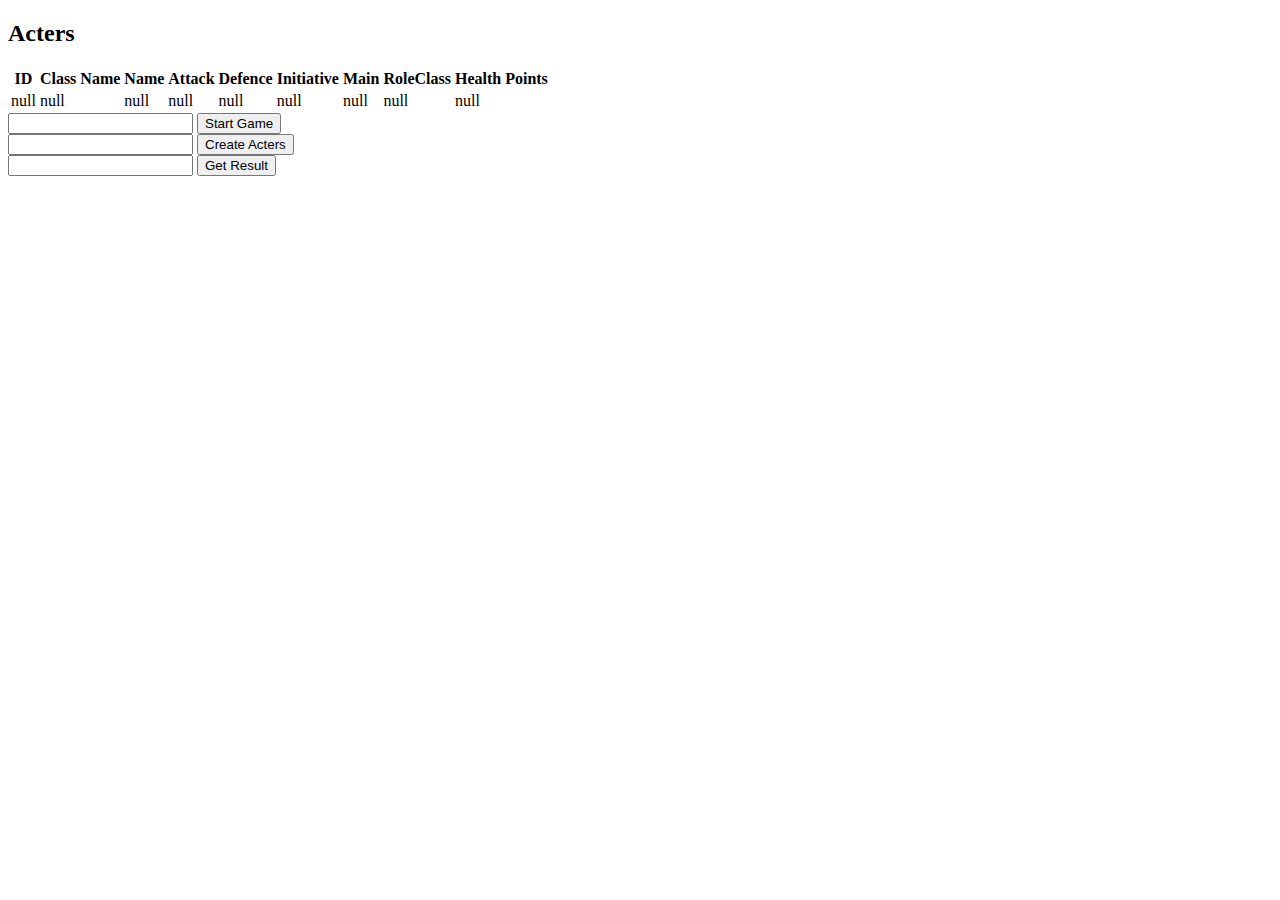
==== src/main/resources/templates/acters.html @ 96573241 "Added showing table with all acters, Game repository, acterService" ====
<!DOCTYPE html>
<html lang="en" xmlns:th="http://www.w3.org/1999/xhtml">
<head>
    <meta charset="UTF-8" xmlns:th="http://www.thymeleaf.org"/>
    <title>Role Play Game</title>
</head>
<body>
<div class="container">
    <h2>Acters</h2>
    <table class="table table-striped">
        <thead>
        <tr>
            <th>ID</th>
            <th>Class Name</th>
            <th>Name</th>
            <th>Attack</th>
            <th>Defence</th>
            <th>Initiative</th>
            <th>Main</th>
            <th>RoleClass</th>
            <th>Health Points</th>
        </tr>
        </thead>
        <tbody>
            <tr th:each="acter : ${acters}">
                <td th:text="${acter.id}">null</td>
                <td th:text="${acter.className}">null</td>
                <td th:text="${acter.name}">null</td>
                <td th:text="${acter.attack}">null</td>
                <td th:text="${acter.defence}">null</td>
                <td th:text="${acter.initiative}">null</td>
                <td th:text="${acter.main}">null</td>
                <td th:if="${acter != null}" th:text="${acter.roleClass}">null</td>
                <td th:text="${acter.healthPoints}">null</td>
            </tr>
        </tbody>
    </table>
    <!--Treba napraviti da se vrednost polja prosledi kao url th:field="*{id}"-->
    <form method="GET" th:action="@{/games/start/10}">
        <input type="number" class="form-control" >
        <button type="submit" class="form-control">Start Game</button>
    </form>
    <form method="POST" th:action="@{/createActers/10}">
        <input type="number" class="create_acters" >
        <input type="submit" value="Create Acters">
    </form>
    <form method="GET" th:action="@{/result/1}">
        <input type="number" class="form-control" >
        <input type="submit" value="Get Result">
    </form>

</div>
</body>
</html>
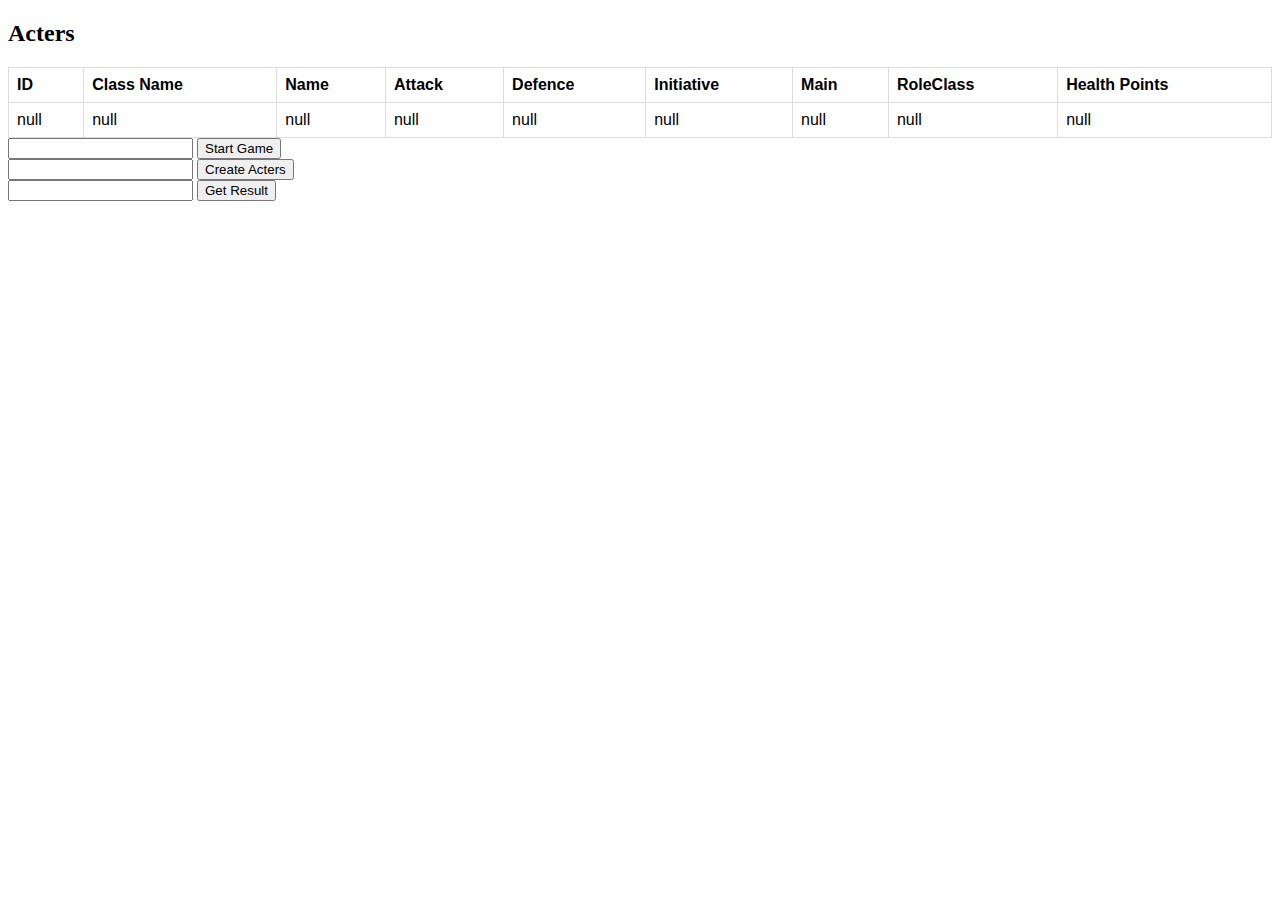
==== commit 3ef3f397: "Made GameActer class, small fixes" ====
--- a/src/main/resources/templates/acters.html
+++ b/src/main/resources/templates/acters.html
@@ -3,11 +3,28 @@
 <head>
     <meta charset="UTF-8" xmlns:th="http://www.thymeleaf.org"/>
     <title>Role Play Game</title>
+    <style>
+        table {
+            font-family: arial, sans-serif;
+            border-collapse: collapse;
+            width: 100%;
+        }
+
+        td, th {
+            border: 1px solid #dddddd;
+            text-align: left;
+            padding: 8px;
+        }
+
+        tr:nth-child(even) {
+            background-color: #dddddd;
+        }
+    </style>
 </head>
 <body>
 <div class="container">
     <h2>Acters</h2>
-    <table class="table table-striped">
+    <table>
         <thead>
         <tr>
             <th>ID</th>
@@ -22,30 +39,29 @@
         </tr>
         </thead>
         <tbody>
-            <tr th:each="acter : ${acters}">
-                <td th:text="${acter.id}">null</td>
-                <td th:text="${acter.className}">null</td>
-                <td th:text="${acter.name}">null</td>
-                <td th:text="${acter.attack}">null</td>
-                <td th:text="${acter.defence}">null</td>
-                <td th:text="${acter.initiative}">null</td>
-                <td th:text="${acter.main}">null</td>
-                <td th:if="${acter != null}" th:text="${acter.roleClass}">null</td>
-                <td th:text="${acter.healthPoints}">null</td>
-            </tr>
+        <tr th:each="acter : ${acter}">
+            <td th:text="${acter.id}">null</td>
+            <td th:text="${acter.className}">null</td>
+            <td th:text="${acter.name}">null</td>
+            <td th:text="${acter.attack}">null</td>
+            <td th:text="${acter.defence}">null</td>
+            <td th:text="${acter.initiative}">null</td>
+            <td th:text="${acter.main}">null</td>
+            <td th:if="${acter != null}" th:text="${acter.roleClass}">null</td>
+            <td th:text="${acter.healthPoints}">null</td>
+        </tr>
         </tbody>
     </table>
-    <!--Treba napraviti da se vrednost polja prosledi kao url th:field="*{id}"-->
-    <form method="GET" th:action="@{/games/start/10}">
-        <input type="number" class="form-control" >
+    <form method="GET" th:action="@{/games/start/}" modelAttribute="rounds">
+        <input type="number" name="rounds" th:value="*{rounds}">
         <button type="submit" class="form-control">Start Game</button>
     </form>
-    <form method="POST" th:action="@{/createActers/10}">
-        <input type="number" class="create_acters" >
+    <form method="GET" th:action="@{/createActers/}" modelAttribute="range">
+        <input type="number" name="range" th:value="*{range}">
         <input type="submit" value="Create Acters">
     </form>
-    <form method="GET" th:action="@{/result/1}">
-        <input type="number" class="form-control" >
+    <form method="GET" th:action="@{/result/}" modelAttribute="id">
+        <input type="number" name="id" th:value="*{id}">
         <input type="submit" value="Get Result">
     </form>
 
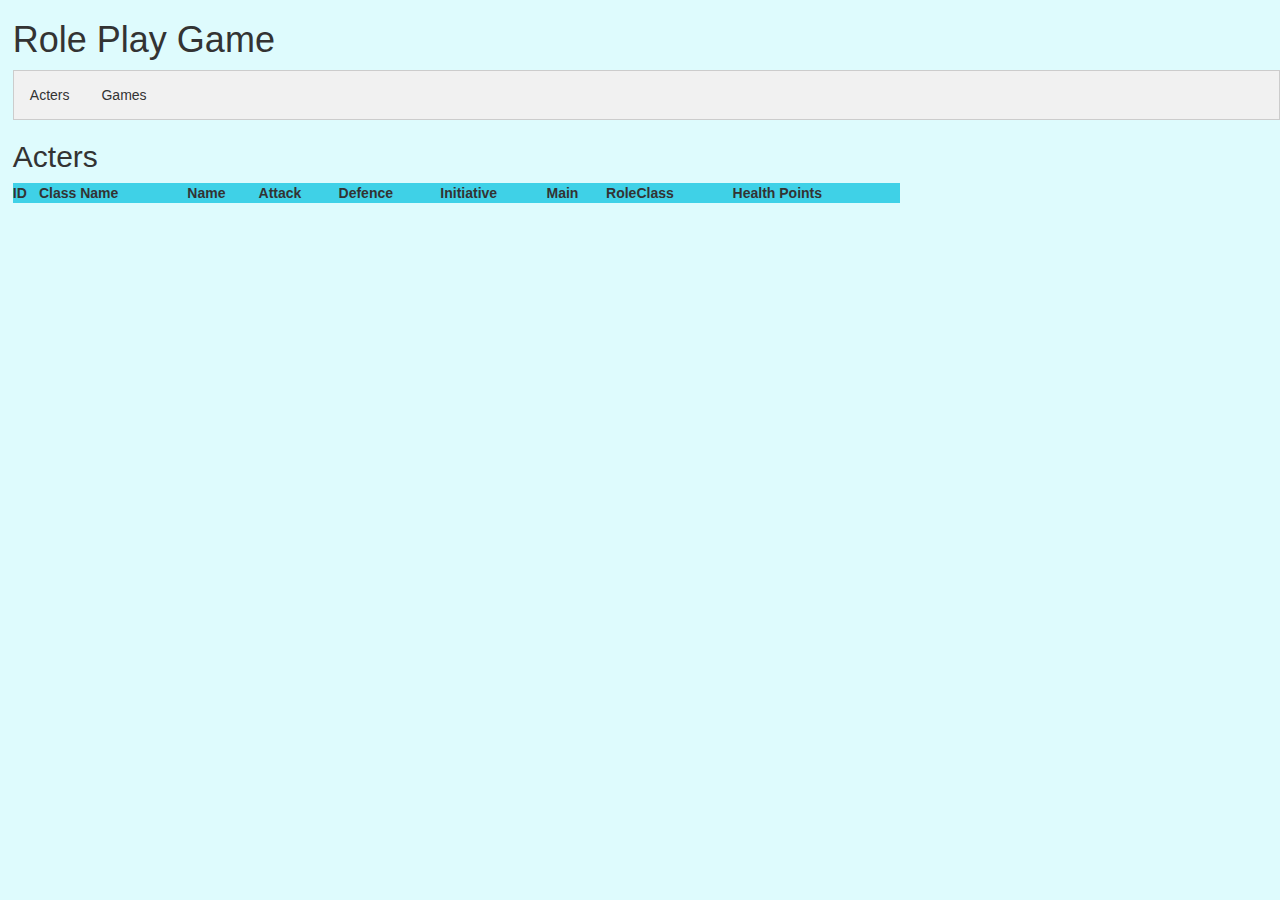
==== commit 1cf8ee20: "Added css and js files" ====
--- a/src/main/resources/templates/acters.html
+++ b/src/main/resources/templates/acters.html
@@ -1,70 +1,54 @@
 <!DOCTYPE html>
 <html lang="en" xmlns:th="http://www.w3.org/1999/xhtml">
+<script src="//ajax.googleapis.com/ajax/libs/jquery/3.1.1/jquery.min.js"></script>
+<script src="acter-jquery.js"></script>
+
+<!-- Latest compiled and minified CSS -->
+<link rel="stylesheet" href="https://maxcdn.bootstrapcdn.com/bootstrap/3.3.7/css/bootstrap.min.css">
+
+<!-- jQuery library -->
+<script src="https://ajax.googleapis.com/ajax/libs/jquery/3.3.1/jquery.min.js"></script>
+
+<!-- Latest compiled JavaScript -->
+<script src="https://maxcdn.bootstrapcdn.com/bootstrap/3.3.7/js/bootstrap.min.js"></script>
 <head>
-    <meta charset="UTF-8" xmlns:th="http://www.thymeleaf.org"/>
     <title>Role Play Game</title>
-    <style>
-        table {
-            font-family: arial, sans-serif;
-            border-collapse: collapse;
-            width: 100%;
-        }
-
-        td, th {
-            border: 1px solid #dddddd;
-            text-align: left;
-            padding: 8px;
-        }
-
-        tr:nth-child(even) {
-            background-color: #dddddd;
-        }
-    </style>
+    <link rel="stylesheet" href="rpg.css"/>
 </head>
 <body>
-<div class="container">
-    <h2>Acters</h2>
-    <table>
-        <thead>
-        <tr>
-            <th>ID</th>
-            <th>Class Name</th>
-            <th>Name</th>
-            <th>Attack</th>
-            <th>Defence</th>
-            <th>Initiative</th>
-            <th>Main</th>
-            <th>RoleClass</th>
-            <th>Health Points</th>
-        </tr>
-        </thead>
-        <tbody>
-        <tr th:each="acter : ${acter}">
-            <td th:text="${acter.id}">null</td>
-            <td th:text="${acter.className}">null</td>
-            <td th:text="${acter.name}">null</td>
-            <td th:text="${acter.attack}">null</td>
-            <td th:text="${acter.defence}">null</td>
-            <td th:text="${acter.initiative}">null</td>
-            <td th:text="${acter.main}">null</td>
-            <td th:if="${acter != null}" th:text="${acter.roleClass}">null</td>
-            <td th:text="${acter.healthPoints}">null</td>
-        </tr>
-        </tbody>
-    </table>
-    <form method="GET" th:action="@{/games/start/}" modelAttribute="rounds">
-        <input type="number" name="rounds" th:value="*{rounds}">
-        <button type="submit" class="form-control">Start Game</button>
-    </form>
-    <form method="GET" th:action="@{/createActers/}" modelAttribute="range">
-        <input type="number" name="range" th:value="*{range}">
-        <input type="submit" value="Create Acters">
-    </form>
-    <form method="GET" th:action="@{/result/}" modelAttribute="id">
-        <input type="number" name="id" th:value="*{id}">
-        <input type="submit" value="Get Result">
-    </form>
+<div>
+    <h1>Role Play Game</h1>
+    <div class="tab">
+        <button id = "tabActers">Acters</button>
+        <button id = "tabGames">Games</button>
+    </div>
+    <div id = "Acters" class = "tabTable">
+        <h2>Acters</h2>
+        <table id = "acter-table">
+            <tr>
+                <th>ID</th>
+                <th>Class Name</th>
+                <th>Name</th>
+                <th>Attack</th>
+                <th>Defence</th>
+                <th>Initiative</th>
+                <th>Main</th>
+                <th>RoleClass</th>
+                <th>Health Points</th>
+            </tr>
+        </table>
+    </div>
 
+    <div id = "Games" class = "tabTable">
+            <h2>Games</h2>
+            <table id = "game-table">
+                <tr>
+                    <th>ID</th>
+                    <th>Result</th>
+                    <th>Total Rounds</th>
+                </tr>
+            </table>
+        </div>
 </div>
 </body>
 </html>--- a/src/main/resources/templates/rpg.css
+++ b/src/main/resources/templates/rpg.css
@@ -0,0 +1,32 @@
+.tab {
+    overflow: hidden;
+    border: 1px solid #cccccc;
+    background-color: #f1f1f1;
+}
+
+.tab button {
+    background-color: inherit;
+    float: left;
+    border: none;
+    outline: none;
+    cursor: pointer;
+    padding: 14px 16px;
+    transition: 0.3s;
+}
+
+table#acter-table, #game-table{
+    width: 70%;
+    background-color: #3fd1e7;
+}
+
+body {
+    background-color: #defbfd;
+    margin-left: 1%;
+}
+
+form {
+    width: 40%;
+    background-color: #c6f5f8;
+    border-color: #a6f0f5;
+    background-size: 40%;
+}
